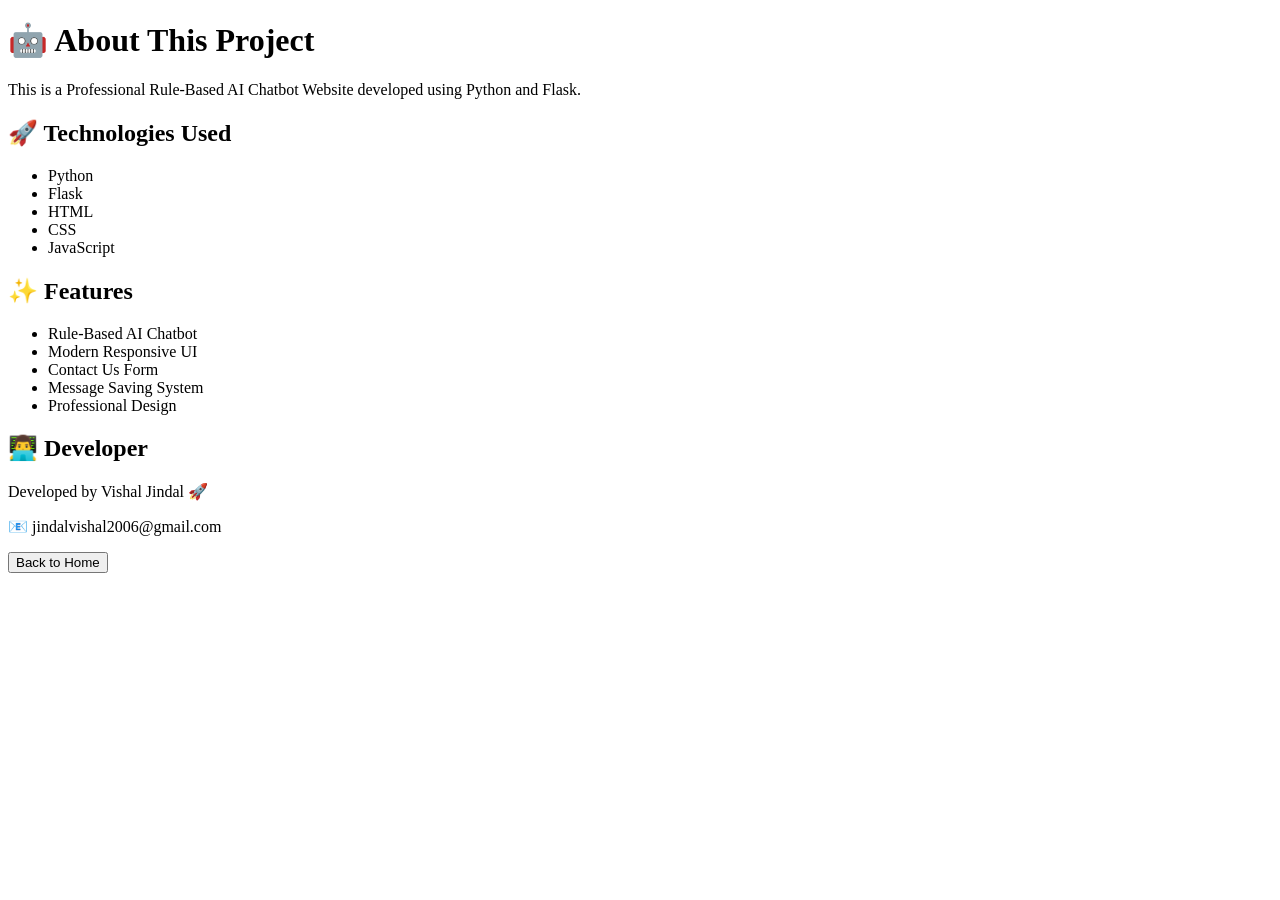
==== templates/about.html @ 34c7291d "Initial chatbot project" ====
<!DOCTYPE html>
<html lang="en">

<head>

    <meta charset="UTF-8">

    <meta name="viewport"
    content="width=device-width, initial-scale=1.0">

    <title>About - AI Chatbot</title>

    <link rel="stylesheet"
    href="{{ url_for('static', filename='style.css') }}">

</head>

<body>

<div class="about-container">

    <h1>🤖 About This Project</h1>

    <p>
        This is a Professional Rule-Based AI Chatbot
        Website developed using Python and Flask.
    </p>

    <h2>🚀 Technologies Used</h2>

    <ul>
        <li>Python</li>
        <li>Flask</li>
        <li>HTML</li>
        <li>CSS</li>
        <li>JavaScript</li>
    </ul>

    <h2>✨ Features</h2>

    <ul>
        <li>Rule-Based AI Chatbot</li>
        <li>Modern Responsive UI</li>
        <li>Contact Us Form</li>
        <li>Message Saving System</li>
        <li>Professional Design</li>
    </ul>

    <h2>👨‍💻 Developer</h2>

    <p>
        Developed by Vishal Jindal 🚀
    </p>

    <p>
        📧 jindalvishal2006@gmail.com
    </p>

    <a href="/">
        <button>
            Back to Home
        </button>
    </a>

</div>

</body>

</html>
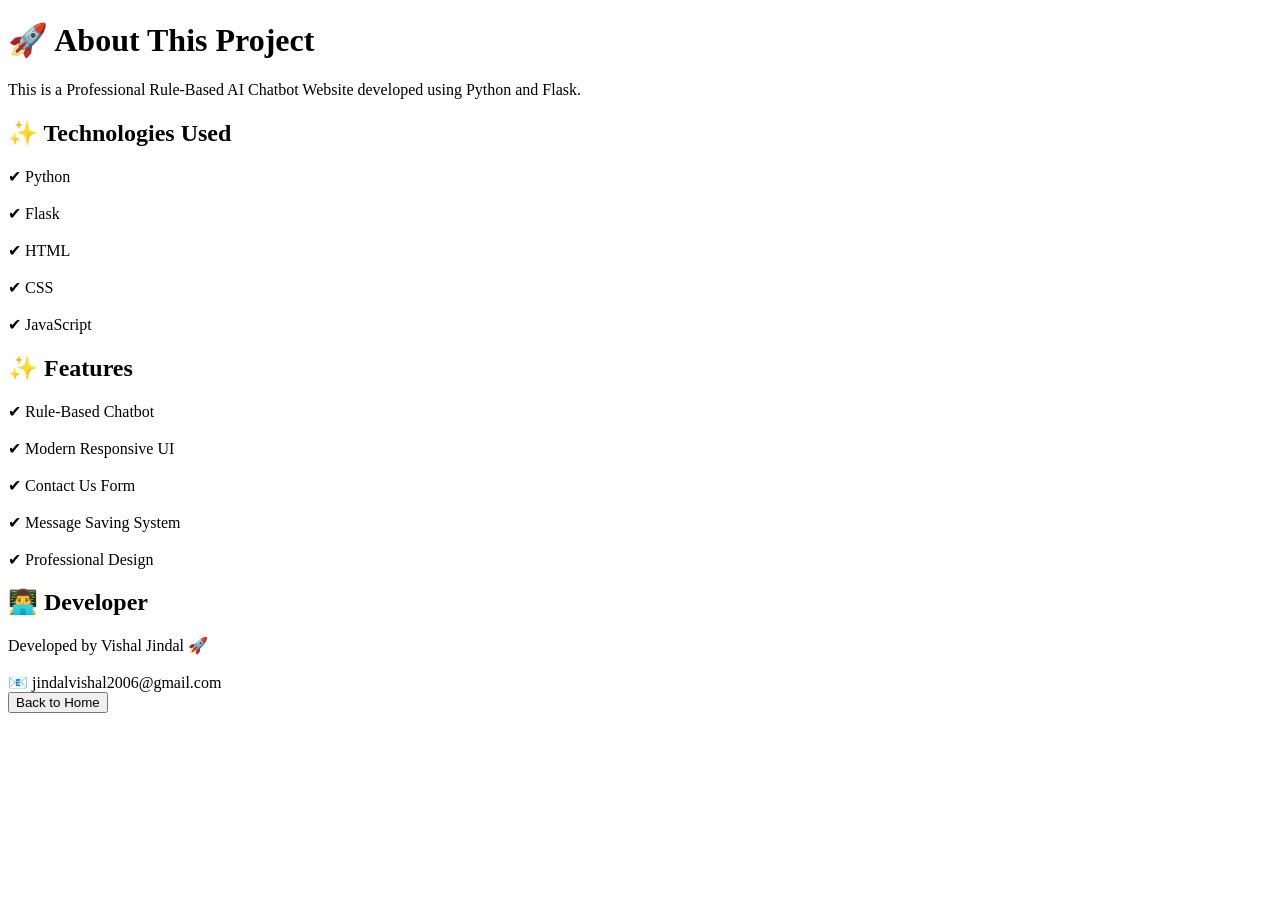
==== commit 8417c0f9: "fixed about page ui" ====
--- a/templates/about.html
+++ b/templates/about.html
@@ -5,64 +5,88 @@
 
     <meta charset="UTF-8">
 
-    <meta name="viewport"
-    content="width=device-width, initial-scale=1.0">
+    <meta name="viewport" content="width=device-width, initial-scale=1.0">
 
-    <title>About - AI Chatbot</title>
+    <title>About</title>
 
-    <link rel="stylesheet"
-    href="{{ url_for('static', filename='style.css') }}">
+    <link rel="stylesheet" href="{{ url_for('static', filename='style.css') }}">
 
 </head>
 
 <body>
 
-<div class="about-container">
+    <div class="main-content">
 
-    <h1>🤖 About This Project</h1>
+        <h1 class="hero-title">
+            🚀 About This Project
+        </h1>
 
-    <p>
-        This is a Professional Rule-Based AI Chatbot
-        Website developed using Python and Flask.
-    </p>
+        <div class="bot-message">
 
-    <h2>🚀 Technologies Used</h2>
+            This is a Professional Rule-Based AI Chatbot Website
+            developed using Python and Flask.
 
-    <ul>
-        <li>Python</li>
-        <li>Flask</li>
-        <li>HTML</li>
-        <li>CSS</li>
-        <li>JavaScript</li>
-    </ul>
+        </div>
 
-    <h2>✨ Features</h2>
+        <h2 class="contact-title">
+            ✨ Technologies Used
+        </h2>
 
-    <ul>
-        <li>Rule-Based AI Chatbot</li>
-        <li>Modern Responsive UI</li>
-        <li>Contact Us Form</li>
-        <li>Message Saving System</li>
-        <li>Professional Design</li>
-    </ul>
+        <div class="bot-message">
 
-    <h2>👨‍💻 Developer</h2>
+            ✔ Python <br><br>
 
-    <p>
-        Developed by Vishal Jindal 🚀
-    </p>
+            ✔ Flask <br><br>
 
-    <p>
-        📧 jindalvishal2006@gmail.com
-    </p>
+            ✔ HTML <br><br>
 
-    <a href="/">
-        <button>
-            Back to Home
-        </button>
-    </a>
+            ✔ CSS <br><br>
 
-</div>
+            ✔ JavaScript
+
+        </div>
+
+        <h2 class="contact-title">
+            ✨ Features
+        </h2>
+
+        <div class="bot-message">
+
+            ✔ Rule-Based Chatbot <br><br>
+
+            ✔ Modern Responsive UI <br><br>
+
+            ✔ Contact Us Form <br><br>
+
+            ✔ Message Saving System <br><br>
+
+            ✔ Professional Design
+
+        </div>
+
+        <h2 class="contact-title">
+            👨‍💻 Developer
+        </h2>
+
+        <div class="bot-message">
+
+            Developed by Vishal Jindal 🚀
+
+            <br><br>
+
+            📧 jindalvishal2006@gmail.com
+
+        </div>
+
+        <a href="/">
+
+            <button class="about-btn">
+                Back to Home
+            </button>
+
+        </a>
+
+    </div>
 
 </body>
 
